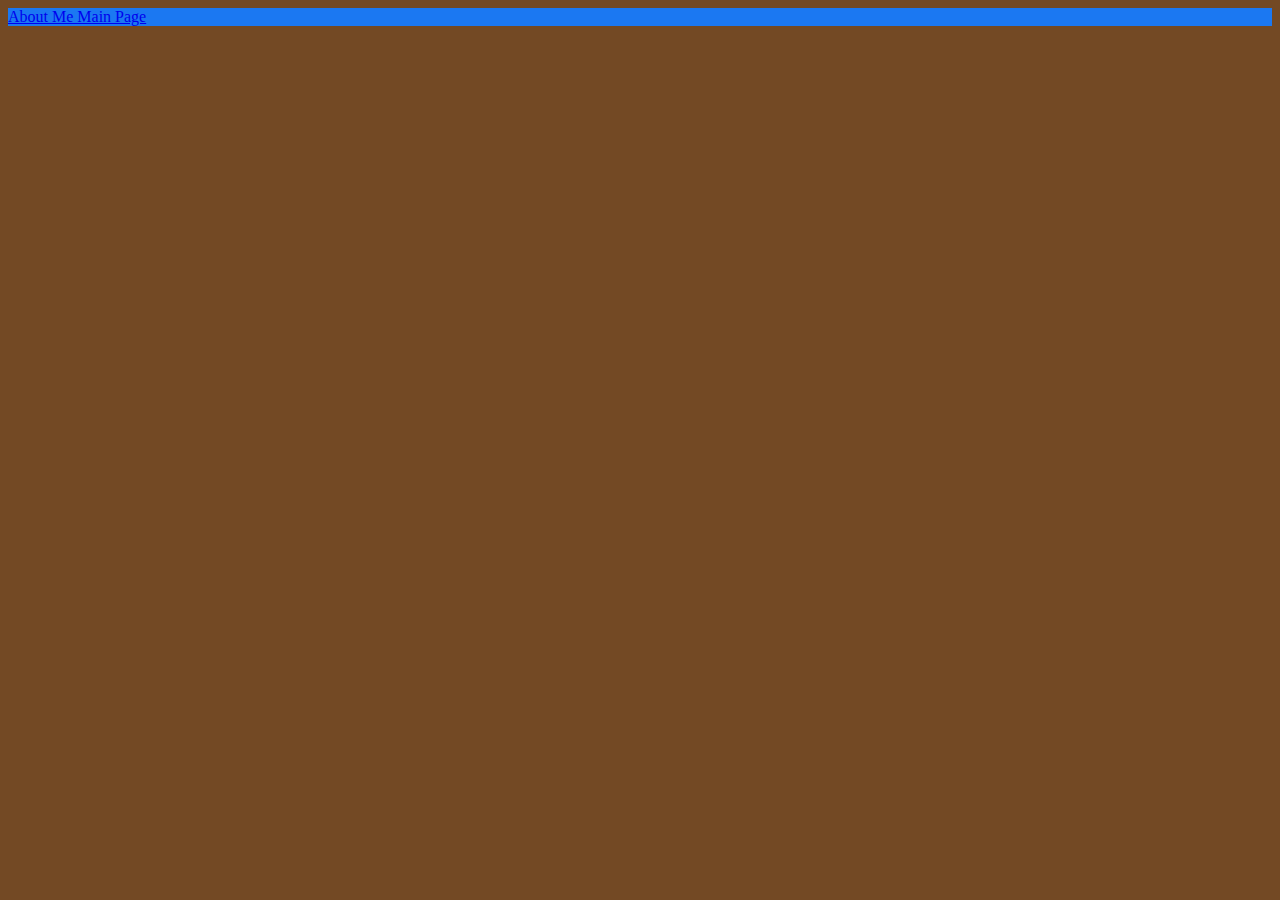
==== index2.html @ d1416b17 "html page links completed" ====
<!DOCTYPE html>
<html>
  <head>
    <title>About Me Guessing Game</title>
    <link rel="stylesheet" type="text/css" href="style.css"/>
  </head>
  <body>
    <header>
      <a href = 'index.html'> About Me Main Page </a>

    </header>
    <article>
    <article>
    </article>
    <article>
      </article>
      <article>

        </article>
        <article>

    <script src="app.js" type="text/javascript"></script>
  </body>
</html>
---- style.css ----
body {
  background-color: #734924;
}
header {
  background-color: #1B78F2;
}
h2 {
  background-color:#1B78F2;
}
p {
  background-color:#5E9ABF;
}
ol {
  background-color:#F2EA72;
}
ul {
  background-color:#F2EA72;
}
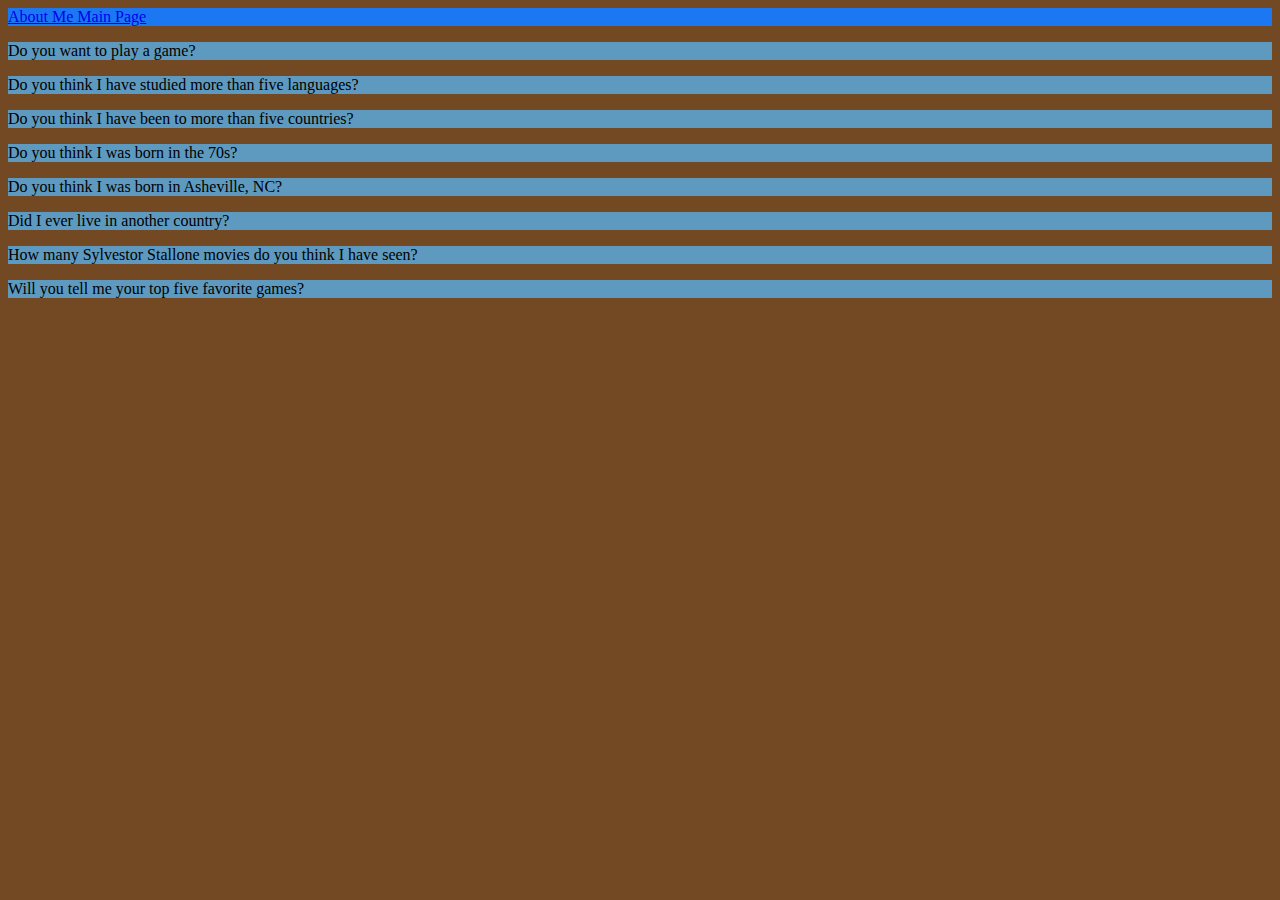
==== commit b473b9e1: "added tag attributes" ====
--- a/index2.html
+++ b/index2.html
@@ -9,15 +9,30 @@
       <a href = 'index.html'> About Me Main Page </a>
 
     </header>
-    <article>
-    <article>
-    </article>
-    <article>
-      </article>
-      <article>
 
-        </article>
-        <article>
+      <p id="ques-one">Do you want to play a game?</p>
+      <p id ="ans-one"></p>
+
+      <p id="ques-two">Do you think I have studied more than five languages?</p>
+      <p id ="ans-two"></p>
+
+      <p id="ques-three">Do you think I have been to more than five countries?</p>
+      <p id ="ans-three"></p>
+
+      <p id="ques-four">Do you think I was born in the 70s?</p>
+      <p id ="ans-four"></p>
+
+      <p id="ques-five">Do you think I was born in Asheville, NC?</p>
+      <p id ="ans-five"></p>
+
+      <p id="ques-six">Did I ever live in another country?</p>
+      <p id ="ans-six"></p>
+
+      <p id="ques-seven">How many Sylvestor Stallone movies do you think I have seen?</p>
+      <p id ="ans-seven"></p>
+
+      <p id="ques-eight">Will you tell me your top five favorite games?</p>
+      <p id ="ans-eight"></p>
 
     <script src="app.js" type="text/javascript"></script>
   </body>
